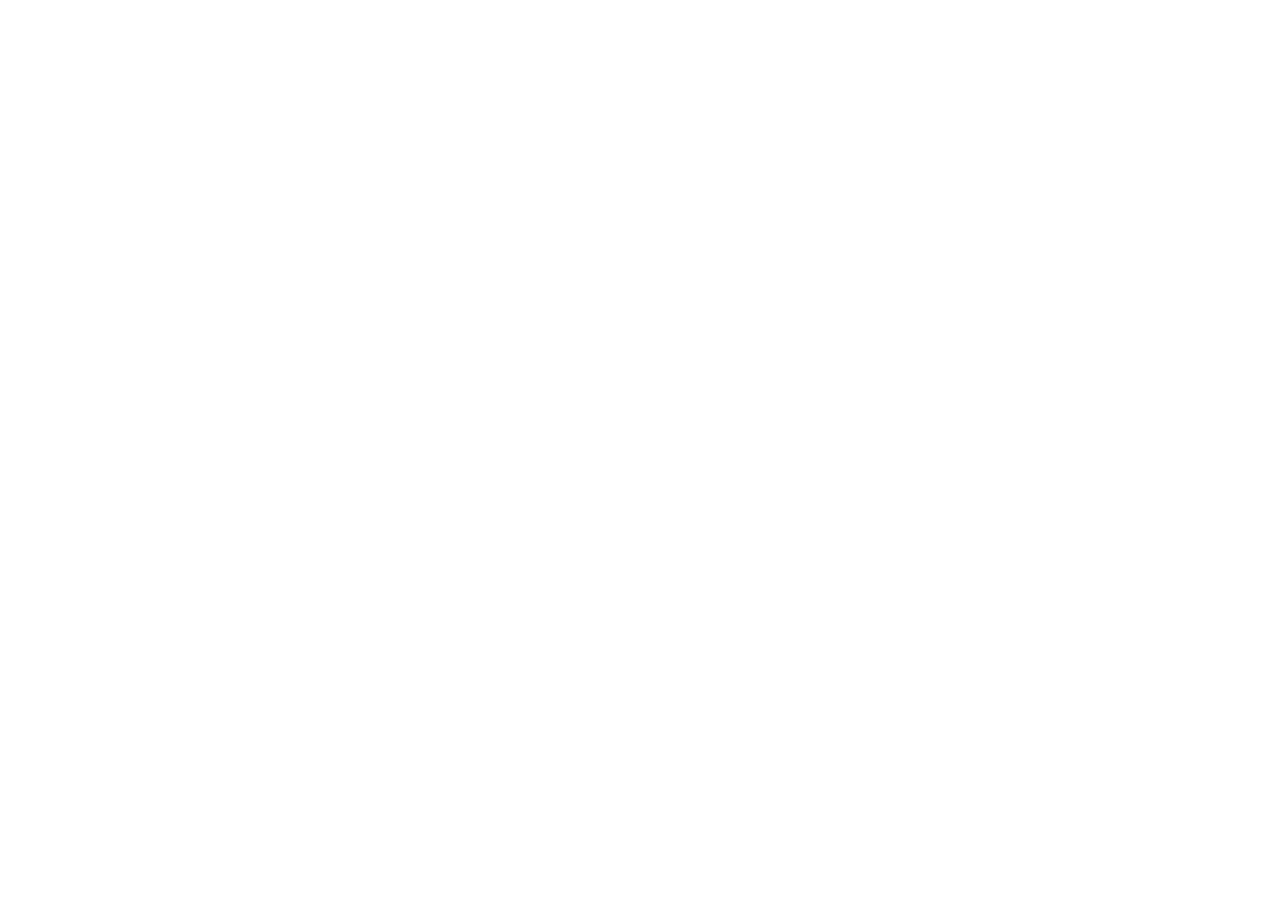
==== index.html @ 78734676 "Fix anchor tag in index.html" ====
<!DOCTYPE html>
<html lang="es" class="scroll-smooth">
<head>
  <meta charset="UTF-8">
  <meta name="viewport" content="width=device-width, initial-scale=1.0">
  <title>Educa Inclusiva Panamá | Portal de Recursos Pedagógicos Accesibles</title>
</head>
<body>
<a src="public/pages/educa_inclusiva_panam.html"></a>
  </body>
</html>
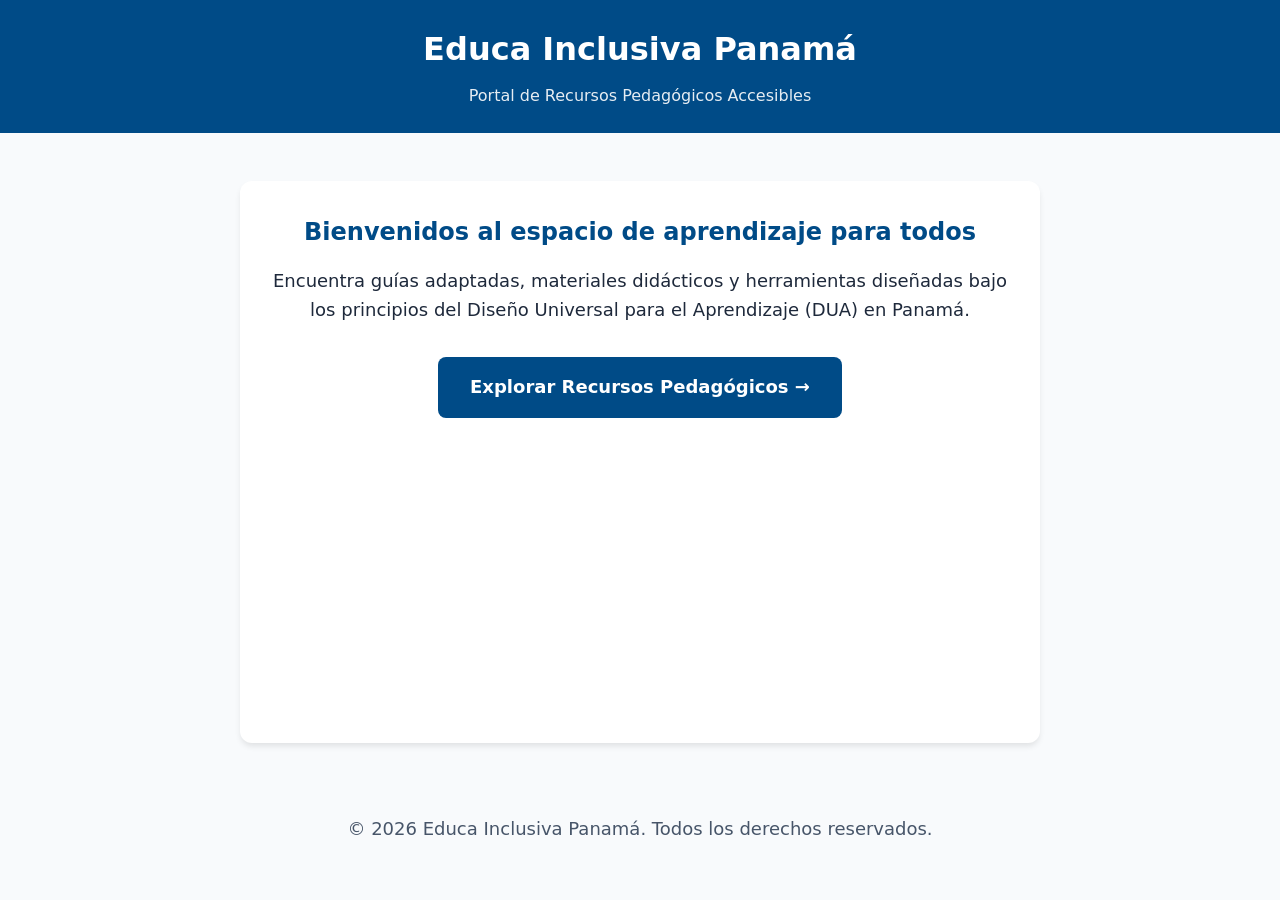
==== commit 3eb8510c: "Enhance SEO and accessibility in index.html Added SEO metadata and improved accessibility features." ====
--- a/index.html
+++ b/index.html
@@ -3,11 +3,146 @@
 <head>
   <meta charset="UTF-8">
   <meta name="viewport" content="width=device-width, initial-scale=1.0">
+  
+  <!-- Metadatos para SEO y redes sociales -->
+  <meta name="description" content="Portal de recursos pedagógicos accesibles e inclusivos para docentes, estudiantes y familias en Panamá.">
+  <meta name="keywords" content="educación inclusiva, Panamá, recursos pedagógicos, accesibilidad, MEDUCA, discapacidad">
+  <meta name="author" content="Educa Inclusiva Panamá">
+  
   <title>Educa Inclusiva Panamá | Portal de Recursos Pedagógicos Accesibles</title>
+
+  <!-- Estilos básicos integrados con enfoque en accesibilidad y alto contraste -->
+  <style>
+    :root {
+      --color-primario: #004b87; /* Azul institucional accesible */
+      --color-secundario: #d9232e; /* Rojo acento */
+      --color-fondo: #f8fafc;
+      --color-texto: #1e293b;
+      --color-blanco: #ffffff;
+    }
+
+    * {
+      box-sizing: border-box;
+      margin: 0;
+      padding: 0;
+    }
+
+    body {
+      font-family: system-ui, -apple-system, 'Segoe UI', Roboto, Helvetica, Arial, sans-serif;
+      background-color: var(--color-fondo);
+      color: var(--color-texto);
+      line-height: 1.6;
+      display: flex;
+      flex-direction: column;
+      min-height: 100vh;
+    }
+
+    /* Enlace para saltar al contenido (vital para lectores de pantalla y teclado) */
+    .skip-link {
+      position: absolute;
+      top: -40px;
+      left: 0;
+      background: var(--color-primario);
+      color: var(--color-blanco);
+      padding: 8px 16px;
+      z-index: 100;
+      text-decoration: none;
+      font-weight: bold;
+    }
+    .skip-link:focus {
+      top: 0;
+    }
+
+    header {
+      background-color: var(--color-primario);
+      color: var(--color-blanco);
+      padding: 1.5rem 2rem;
+      text-align: center;
+    }
+
+    main {
+      flex: 1;
+      max-width: 800px;
+      margin: 3rem auto;
+      padding: 2rem;
+      background: var(--color-blanco);
+      border-radius: 12px;
+      box-shadow: 0 4px 6px -1px rgba(0, 0, 0, 0.1);
+      text-align: center;
+    }
+
+    h1 {
+      font-size: 2rem;
+      margin-bottom: 0.5rem;
+    }
+
+    h2 {
+      color: var(--color-primario);
+      margin-bottom: 1rem;
+      font-size: 1.5rem;
+    }
+
+    p {
+      margin-bottom: 2rem;
+      font-size: 1.125rem;
+    }
+
+    .btn-principal {
+      display: inline-block;
+      background-color: var(--color-primario);
+      color: var(--color-blanco);
+      padding: 1rem 2rem;
+      font-size: 1.125rem;
+      font-weight: 600;
+      text-decoration: none;
+      border-radius: 8px;
+      transition: background-color 0.2s ease, transform 0.1s ease;
+    }
+
+    .btn-principal:hover {
+      background-color: #003666;
+    }
+
+    /* Indicador de foco claro para navegación con teclado */
+    .btn-principal:focus-visible {
+      outline: 3px solid var(--color-secundario);
+      outline-offset: 4px;
+    }
+
+    footer {
+      text-align: center;
+      padding: 1.5rem;
+      font-size: 0.9rem;
+      color: #475569;
+    }
+  </style>
 </head>
 <body>
-<a src="public/pages/educa_inclusiva_panam.html"></a>
-  </body>
+
+  <!-- Mejora de accesibilidad: permite saltar directo al contenido principal -->
+  <a href="#contenido-principal" class="skip-link">Saltar al contenido principal</a>
+
+  <header role="banner">
+    <h1>Educa Inclusiva Panamá</h1>
+    <p style="margin-bottom: 0; font-size: 1rem; opacity: 0.9;">Portal de Recursos Pedagógicos Accesibles</p>
+  </header>
+
+  <main id="contenido-principal" role="main">
+    <h2>Bienvenidos al espacio de aprendizaje para todos</h2>
+    <p>
+      Encuentra guías adaptadas, materiales didácticos y herramientas diseñadas bajo los principios del Diseño Universal para el Aprendizaje (DUA) en Panamá.
+    </p>
+    
+    <!-- Tu enlace original, ahora visible, estilizado como botón y descriptivo -->
+    <a href="public/pages/educa_inclusiva_panam.html" class="btn-principal" aria-label="Ingresar al portal de recursos de Educa Inclusiva Panamá">
+      Explorar Recursos Pedagógicos &rarr;
+    </a>
+  </main>
+
+  <footer role="contentinfo">
+    <p>&copy; 2026 Educa Inclusiva Panamá. Todos los derechos reservados.</p>
+  </footer>
+
+</body>
 </html>
   
-  
